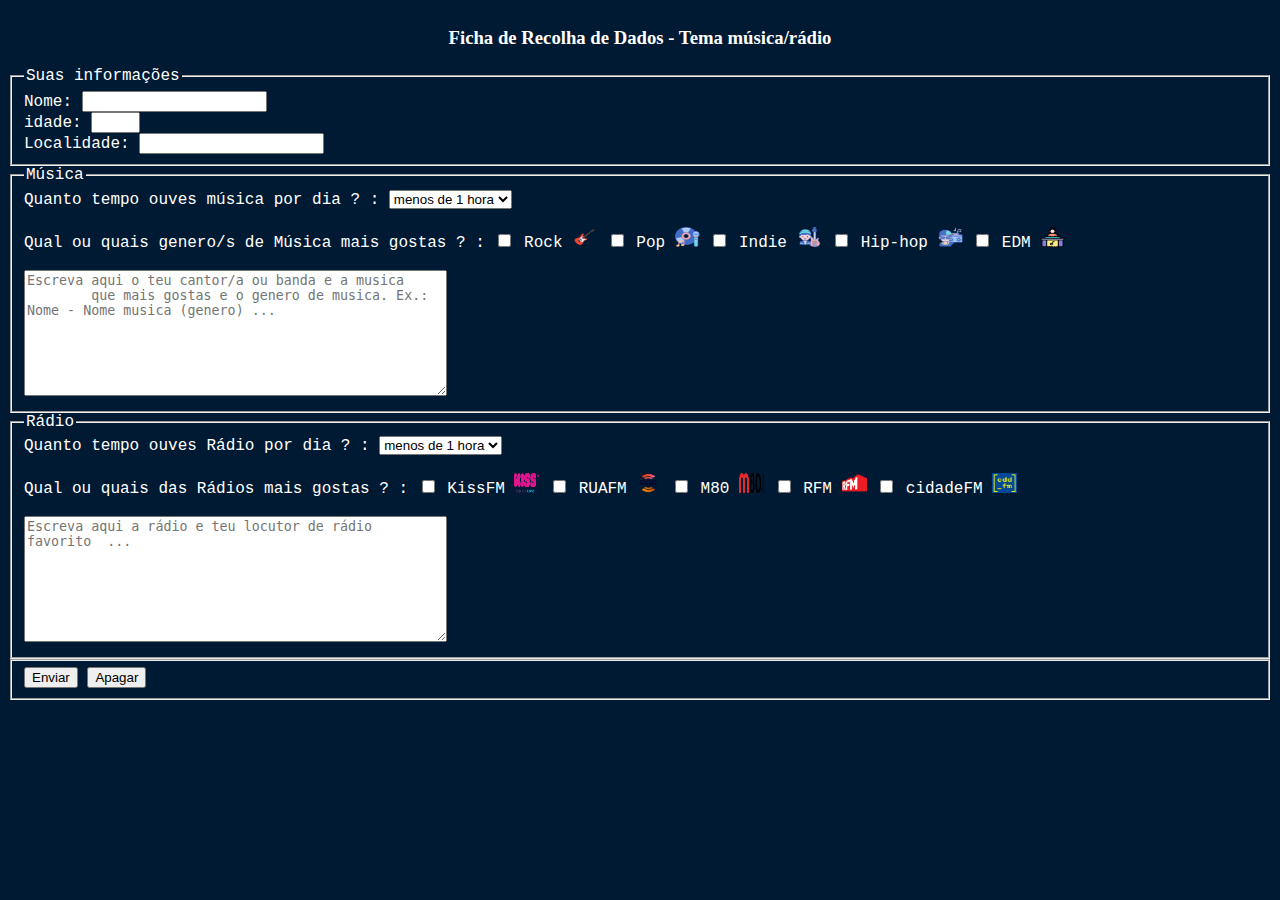
==== formulario.html @ 55024bc2 "Add files" ====
<!DOCTYPE html>
<html lang="en">
<head>
    <meta charset="UTF-8">
    <meta http-equiv="X-UA-Compatible" content="IE=edge">
    <meta name="viewport" content="width=device-width, initial-scale=1.0">
    <title>Formulario</title>
    <link rel="icon" href="/imgens/radio.png">
    <link rel="stylesheet" href="style.css">
</head>
<body bgcolor="#001a33">


    <h3 class="text_form" align="center">Ficha de Recolha de Dados - Tema música/rádio</h3>

<form name=”Contactos”>
    <fieldset class="box" >
            <legend align="left">Suas informações </legend>
            Nome:      <input size="20" maxlength="20" type="text" name="nome"> <br>
            idade: <input size="3" maxlength="2" type="text" name="idade"> <br>
            Localidade: <input size="20" maxlength="20" type="text" name="local" ><br>
        </fieldset>

        <fieldset  class="box2">
            <legend align="left">Música</legend>
            Quanto tempo ouves música por dia ? :
               <select name="Horas">
                <option value="op1"> menos de 1 hora </option> 
                <option value="op2"> 1h-2h</option> 
                <option value="op3"> 2h-3h </option> 
                <option value="op3"> 3h-4h </option> 
                <option value="op4"> 4h-5h </option> 
                <option value="op5"> 5h-6h </option>
                <option value="op6"> +6h </option>
        </select> <br><br>
        Qual ou quais genero/s de Música mais gostas ? :
        <input type="checkbox" name="g1" value="Rock"> Rock <img class="img-for" src="/imgens/rock_icon.png"> 
        <input type="checkbox" name="g2" value="Pop"> Pop <img class="img-for" src="/imgens/pop_icon.png"> 
        <input type="checkbox" name="g3" value="Indie"> Indie <img class="img-for" src="/imgens/indie_icon.png"> 
        <input type="checkbox" name="g4" value="Hip-hop"> Hip-hop <img class="img-for" src="/imgens/hiphop_icon.png"> 
        <input type="checkbox" name="g5" value="EDM"> EDM <img class="img-for" src="/imgens/EDM_icon.png">  <br><br>

        <textarea cols="50" rows="8" placeholder="Escreva aqui o teu cantor/a ou banda e a musica 
        que mais gostas e o genero de musica. Ex.: Nome - Nome musica (genero) ..."></textarea>


     </fieldset>

     <fieldset class="box">
     <legend align="left">Rádio</legend>
     Quanto tempo ouves Rádio por dia ? :
            <select name="Horas">
            <option value="op1"> menos de 1 hora </option> 
            <option value="op2"> 1h-2h</option> 
            <option value="op3"> 2h-3h </option> 
            <option value="op3"> 3h-4h </option> 
            <option value="op4"> 4h-5h </option> 
            <option value="op5"> 5h-6h </option>
            <option value="op6"> +6h </option>
         </select> <br><br>
    Qual ou quais das Rádios mais gostas ? :
        <input type="checkbox" name="r1" value="Kiss"> KissFM <img class="img-for" src="/imgens/kissfm.png"> 
        <input type="checkbox" name="r2" value="RUA"> RUAFM <img class="img-for" src="/imgens/ruafm.png"> 
        <input type="checkbox" name="r3" value="M80"> M80 <img class="img-for" src="/imgens/m80.png"> 
        <input type="checkbox" name="r4" value="RFM"> RFM <img class="img-for" src="/imgens/rfm.png"> 
        <input type="checkbox" name="r5" value="Cdd"> cidadeFM <img class="img-for" src="/imgens/cidade.jpg"> <br><br>

    <textarea cols="50" rows="8"  placeholder="Escreva aqui a rádio e teu locutor de rádio favorito  ..."></textarea>


     </fieldset>



    <fieldset class="final">
            <button type="submit"> Enviar </button>
            <input type="reset" value="Apagar">
    </fieldset>


</form>

   
</body>
</html>
---- style.css ----
*{
    margin: 1;
    
   
}
/* @media screen and ( min-width: 1920px ) and ( max-height: 1080px )
{
   .video-contain{
     margin-top:px;  
    }
} */

html, body {
        position:fixed;
        top:0;
        bottom:0;
        left:0;
        right:0;
    }

.tableradio{
    border-style: dotted;
    border: 10px solid #001a33;
    width:180px;
    height:900px;
    border-collapse: collapse;
}

.img{

    width:100%;
    height:75px;
    animation: aparecer; 
    animation-duration: 5s ;
    border-radius: 5px;
    -webkit-box-reflect: below 1px linear-gradient(transparent, rgba(255,255,255,0.1));
    transition: 0.5s;
    transition-property: background, box-shadow;
    
    


}
.img:hover{
    
    box-shadow: 0 0 200px #2b71ff;
    
   
}

.img-rd{
    width:10%;
    height:150px;
    margin:175px 675px;
    animation: radio; 
    animation-duration: 3s;
    transition: 0.5s;
    box-shadow: 0 0 200px  rgb(0, 0, 0);
    transition-property: box-shadow;
   
    
 

   
    
}





.tituloo{
    color:white;
    text-align: center;
    font-family:Courier;
    animation: aparecer; 
    animation-duration: 3s;
     object-fit: cover;
      

    /* Brush Script MT
    Lucida Handwriting
    Fantasy	Copperplate
    Papyrus */
}

.formularioo{
        height: 200px;
        width: 200px;
        border: 0px solid;
}


.text_form{

        color:white;
        text-align: center;
        font-family:Bradley Hand, cursive;
        animation: aparecer; 
        animation-duration: 3s;
         object-fit: cover;
          
    
        /* Brush Script MT
        Lucida Handwriting
        Fantasy	Copperplate
        Papyrus */

}

.img-for{
        
        height: 20px;
        width: 25px;
       

}


.box{
        color:white;
        text-align: left;
        font-family:Courier;
        animation: esq; 
        animation-duration: 3s;
         object-fit: cover;
          
    
        /* Brush Script MT
        Lucida Handwriting
        Fantasy	Copperplate
        Papyrus */
    }

    
.box2{
        color:white;
        text-align: left;
        font-family:Courier;
        animation: dir; 
        animation-duration: 3s;
         object-fit: cover;
          
    
        /* Brush Script MT
        Lucida Handwriting
        Fantasy	Copperplate
        Papyrus */
    }

.final{
        color:white;
        text-align: left;
        font-family:Courier;
        animation: final; 
        animation-duration: 2s;
         object-fit: cover;
          
    
        /* Brush Script MT
        Lucida Handwriting
        Fantasy	Copperplate
        Papyrus */
    }





@keyframes aparecer {
    0% {
      -webkit-transform: translateY(-600px) rotateX(-30deg) scale(0);
              transform: translateY(-600px) rotateX(-30deg) scale(0);
      -webkit-transform-origin: 50% 100%;
              transform-origin: 50% 100%;
      opacity: 0;
    }
    100% {
      -webkit-transform: translateY(0) rotateX(0) scale(1);
              transform: translateY(0) rotateX(0) scale(1);
      -webkit-transform-origin: 50% 1400px;
              transform-origin: 50% 1400px;
      opacity: 1;
    }
  }



  @keyframes img {
    0% {
      -webkit-transform: translateY(-600px) rotateX(-30deg) scale(0);
              transform: translateY(-600px) rotateX(-30deg) scale(0);
      -webkit-transform-origin: 50% 100%;
              transform-origin: 50% 100%;
      opacity: 0;
    }
    100% {
      -webkit-transform: translateY(0) rotateX(0) scale(1);
              transform: translateY(0) rotateX(0) scale(1);
      -webkit-transform-origin: 50% 1400px;
              transform-origin: 50% 1400px;
      opacity: 1;
    }
  }


  @keyframes radio {
    0% {
      -webkit-transform: rotate(-540deg) scale(0);
              transform: rotate(-540deg) scale(0);
      opacity: 0;
    }
    100% {
      -webkit-transform: rotate(0) scale(1);
              transform: rotate(0) scale(1);
      opacity: 1;
    }
  }

  @keyframes dir {
        0% {
          -webkit-transform: translateX(1000px) scaleX(2.5) scaleY(0.2);
                  transform: translateX(1000px) scaleX(2.5) scaleY(0.2);
          -webkit-transform-origin: 0% 50%;
                  transform-origin: 0% 50%;
          -webkit-filter: blur(40px);
                  filter: blur(40px);
          opacity: 0;
        }
        100% {
          -webkit-transform: translateX(0) scaleY(1) scaleX(1);
                  transform: translateX(0) scaleY(1) scaleX(1);
          -webkit-transform-origin: 50% 50%;
                  transform-origin: 50% 50%;
          -webkit-filter: blur(0);
                  filter: blur(0);
          opacity: 1;
        }
      }

      


  @keyframes esq {
        0% {
          -webkit-transform: translateX(-1000px) scaleX(2.5) scaleY(0.2);
                  transform: translateX(-1000px) scaleX(2.5) scaleY(0.2);
          -webkit-transform-origin: 100% 50%;
                  transform-origin: 100% 50%;
          -webkit-filter: blur(40px);
                  filter: blur(40px);
          opacity: 0;
        }
        100% {
          -webkit-transform: translateX(0) scaleY(1) scaleX(1);
                  transform: translateX(0) scaleY(1) scaleX(1);
          -webkit-transform-origin: 50% 50%;
                  transform-origin: 50% 50%;
          -webkit-filter: blur(0);
                  filter: blur(0);
          opacity: 1;
        }
        }
        @keyframes final {
                0% {
                        -webkit-transform: scale(0);
                                transform: scale(0);
                        opacity: 1;
                      }
                      100% {
                        -webkit-transform: scale(1);
                                transform: scale(1);
                        opacity: 1;
                      }
                    }
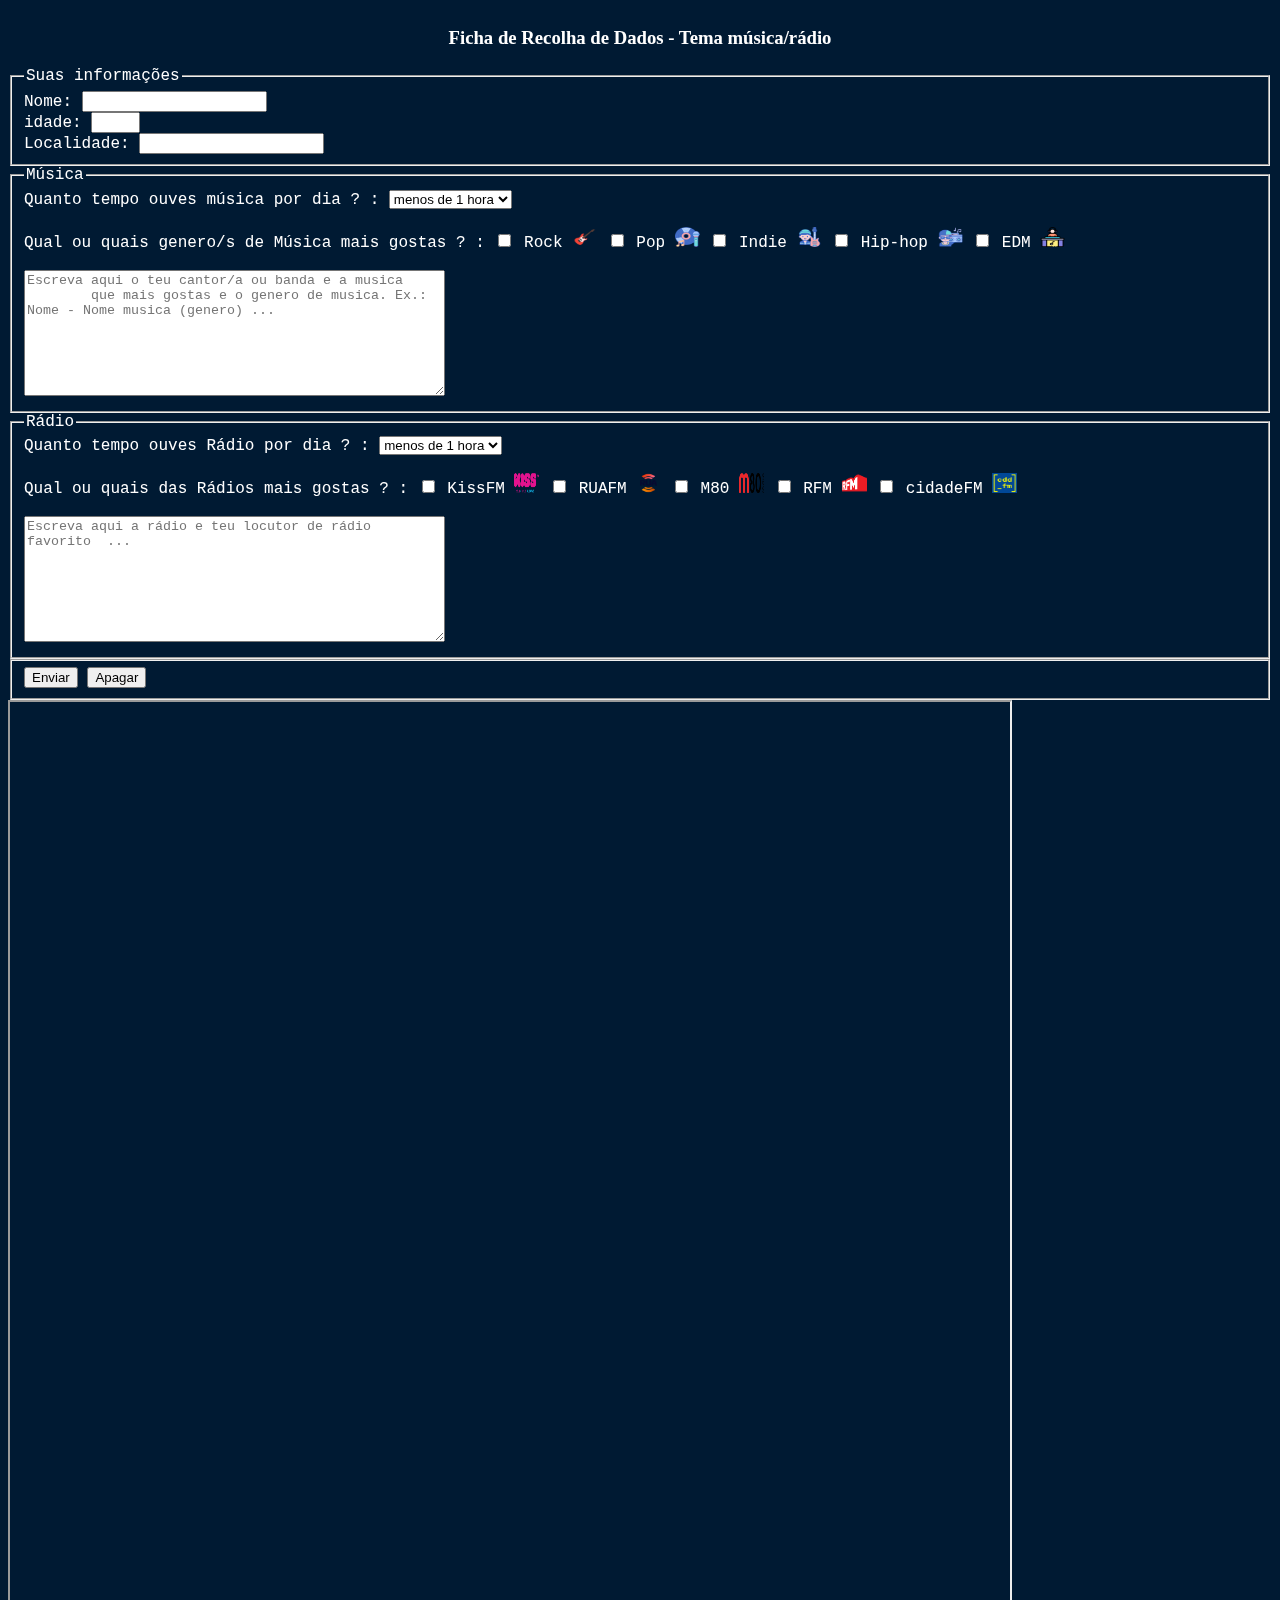
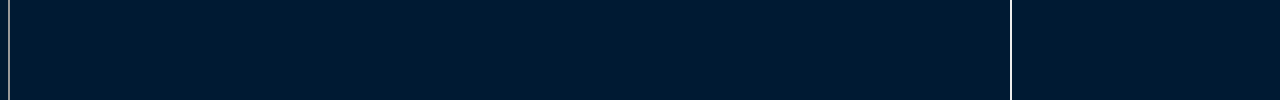
==== commit 050b7ee4: "Update formulario.html" ====
--- a/formulario.html
+++ b/formulario.html
@@ -5,7 +5,7 @@
     <meta http-equiv="X-UA-Compatible" content="IE=edge">
     <meta name="viewport" content="width=device-width, initial-scale=1.0">
     <title>Formulario</title>
-    <link rel="icon" href="/imgens/radio.png">
+    <link rel="icon" href="./imgens/radio.png">
     <link rel="stylesheet" href="style.css">
 </head>
 <body bgcolor="#001a33">
@@ -34,11 +34,11 @@
                 <option value="op6"> +6h </option>
         </select> <br><br>
         Qual ou quais genero/s de Música mais gostas ? :
-        <input type="checkbox" name="g1" value="Rock"> Rock <img class="img-for" src="/imgens/rock_icon.png"> 
-        <input type="checkbox" name="g2" value="Pop"> Pop <img class="img-for" src="/imgens/pop_icon.png"> 
-        <input type="checkbox" name="g3" value="Indie"> Indie <img class="img-for" src="/imgens/indie_icon.png"> 
-        <input type="checkbox" name="g4" value="Hip-hop"> Hip-hop <img class="img-for" src="/imgens/hiphop_icon.png"> 
-        <input type="checkbox" name="g5" value="EDM"> EDM <img class="img-for" src="/imgens/EDM_icon.png">  <br><br>
+        <input type="checkbox" name="g1" value="Rock"> Rock <img class="img-for" src="./imgens/rock_icon.png"> 
+        <input type="checkbox" name="g2" value="Pop"> Pop <img class="img-for" src="./imgens/pop_icon.png"> 
+        <input type="checkbox" name="g3" value="Indie"> Indie <img class="img-for" src="./imgens/indie_icon.png"> 
+        <input type="checkbox" name="g4" value="Hip-hop"> Hip-hop <img class="img-for" src="./imgens/hiphop_icon.png"> 
+        <input type="checkbox" name="g5" value="EDM"> EDM <img class="img-for" src="./imgens/EDM_icon.png">  <br><br>
 
         <textarea cols="50" rows="8" placeholder="Escreva aqui o teu cantor/a ou banda e a musica 
         que mais gostas e o genero de musica. Ex.: Nome - Nome musica (genero) ..."></textarea>
@@ -59,11 +59,11 @@
             <option value="op6"> +6h </option>
          </select> <br><br>
     Qual ou quais das Rádios mais gostas ? :
-        <input type="checkbox" name="r1" value="Kiss"> KissFM <img class="img-for" src="/imgens/kissfm.png"> 
-        <input type="checkbox" name="r2" value="RUA"> RUAFM <img class="img-for" src="/imgens/ruafm.png"> 
-        <input type="checkbox" name="r3" value="M80"> M80 <img class="img-for" src="/imgens/m80.png"> 
-        <input type="checkbox" name="r4" value="RFM"> RFM <img class="img-for" src="/imgens/rfm.png"> 
-        <input type="checkbox" name="r5" value="Cdd"> cidadeFM <img class="img-for" src="/imgens/cidade.jpg"> <br><br>
+        <input type="checkbox" name="r1" value="Kiss"> KissFM <img class="img-for" src="./imgens/kissfm.png"> 
+        <input type="checkbox" name="r2" value="RUA"> RUAFM <img class="img-for" src="./imgens/ruafm.png"> 
+        <input type="checkbox" name="r3" value="M80"> M80 <img class="img-for" src="./imgens/m80.png"> 
+        <input type="checkbox" name="r4" value="RFM"> RFM <img class="img-for" src="./imgens/rfm.png"> 
+        <input type="checkbox" name="r5" value="Cdd"> cidadeFM <img class="img-for" src="./imgens/cidade.jpg"> <br><br>
 
     <textarea cols="50" rows="8"  placeholder="Escreva aqui a rádio e teu locutor de rádio favorito  ..."></textarea>
 
@@ -80,6 +80,8 @@
 
 </form>
 
+         <iframe src="https://open.spotify.com/intl-pt" height="1000" width="1000" title="description"></iframe>
+
    
 </body>
-</html>+</html>
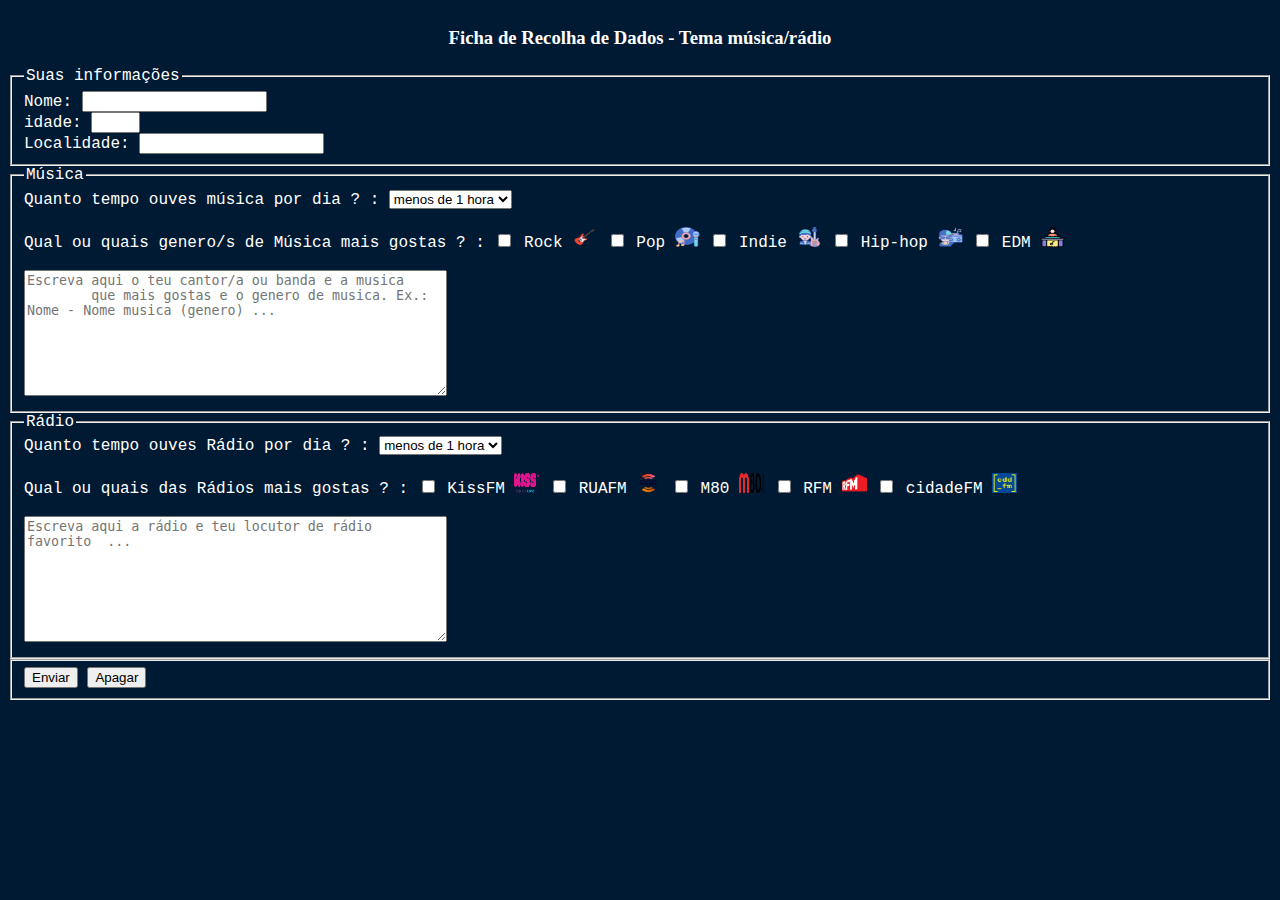
==== commit 33b4d9af: "Update formulario.html" ====
--- a/formulario.html
+++ b/formulario.html
@@ -80,7 +80,6 @@
 
 </form>
 
-         <iframe src="https://open.spotify.com/intl-pt" height="1000" width="1000" title="description"></iframe>
 
    
 </body>
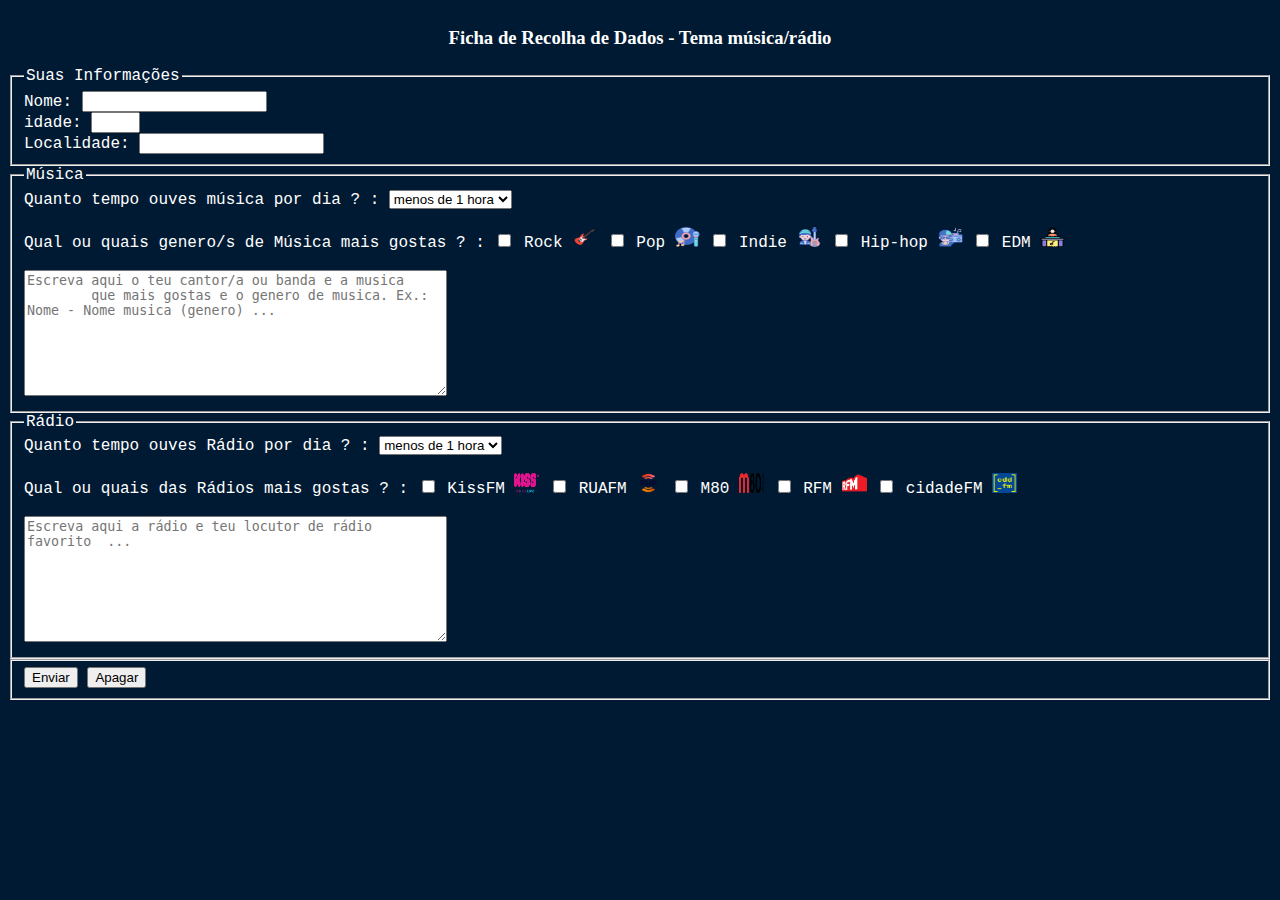
==== commit e627b2e6: "Update formulario.html" ====
--- a/formulario.html
+++ b/formulario.html
@@ -15,7 +15,7 @@
 
 <form name=”Contactos”>
     <fieldset class="box" >
-            <legend align="left">Suas informações </legend>
+            <legend align="left">Suas Informações </legend>
             Nome:      <input size="20" maxlength="20" type="text" name="nome"> <br>
             idade: <input size="3" maxlength="2" type="text" name="idade"> <br>
             Localidade: <input size="20" maxlength="20" type="text" name="local" ><br>
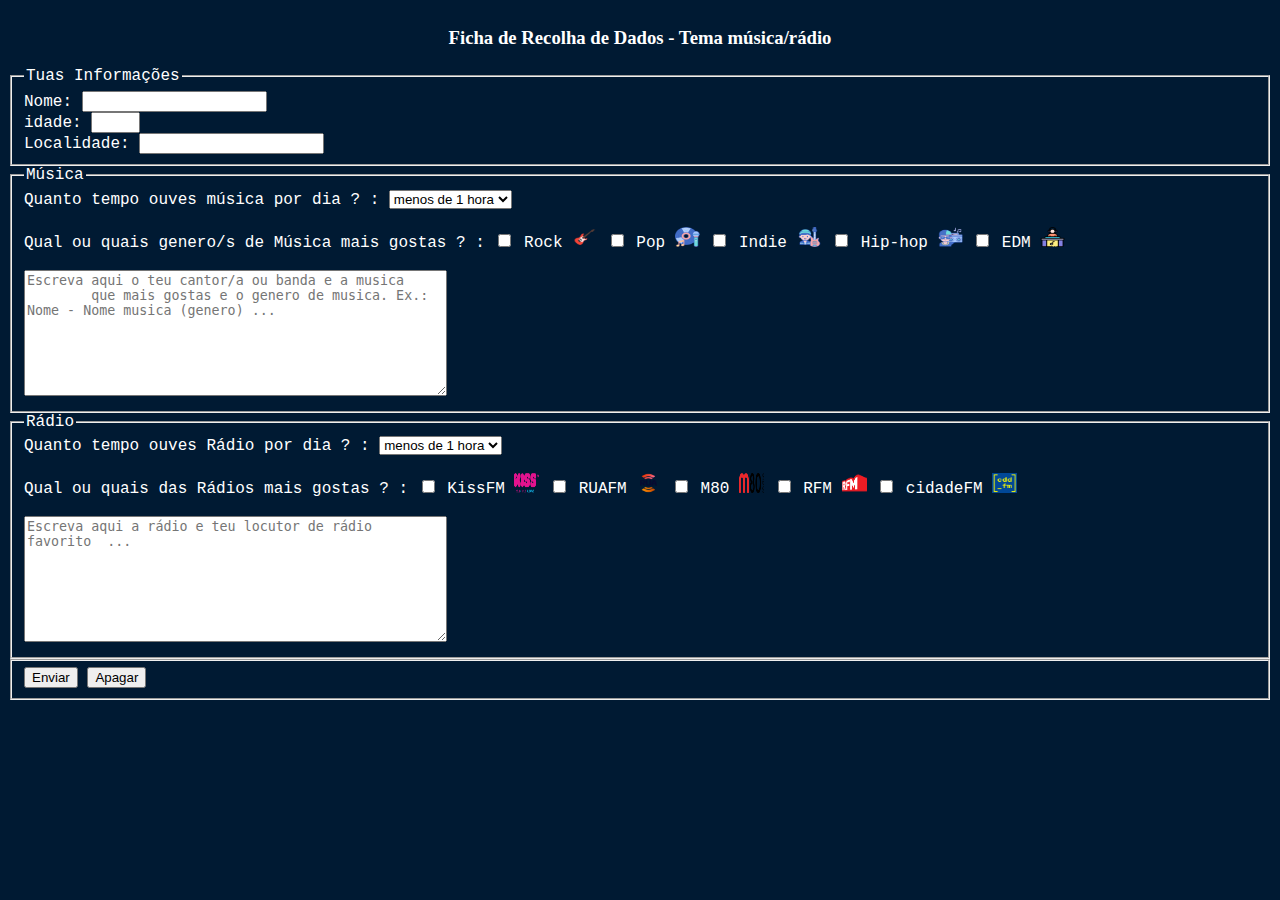
==== commit 9064360e: "Update formulario.html" ====
--- a/formulario.html
+++ b/formulario.html
@@ -15,7 +15,7 @@
 
 <form name=”Contactos”>
     <fieldset class="box" >
-            <legend align="left">Suas Informações </legend>
+            <legend align="left">Tuas Informações </legend>
             Nome:      <input size="20" maxlength="20" type="text" name="nome"> <br>
             idade: <input size="3" maxlength="2" type="text" name="idade"> <br>
             Localidade: <input size="20" maxlength="20" type="text" name="local" ><br>
